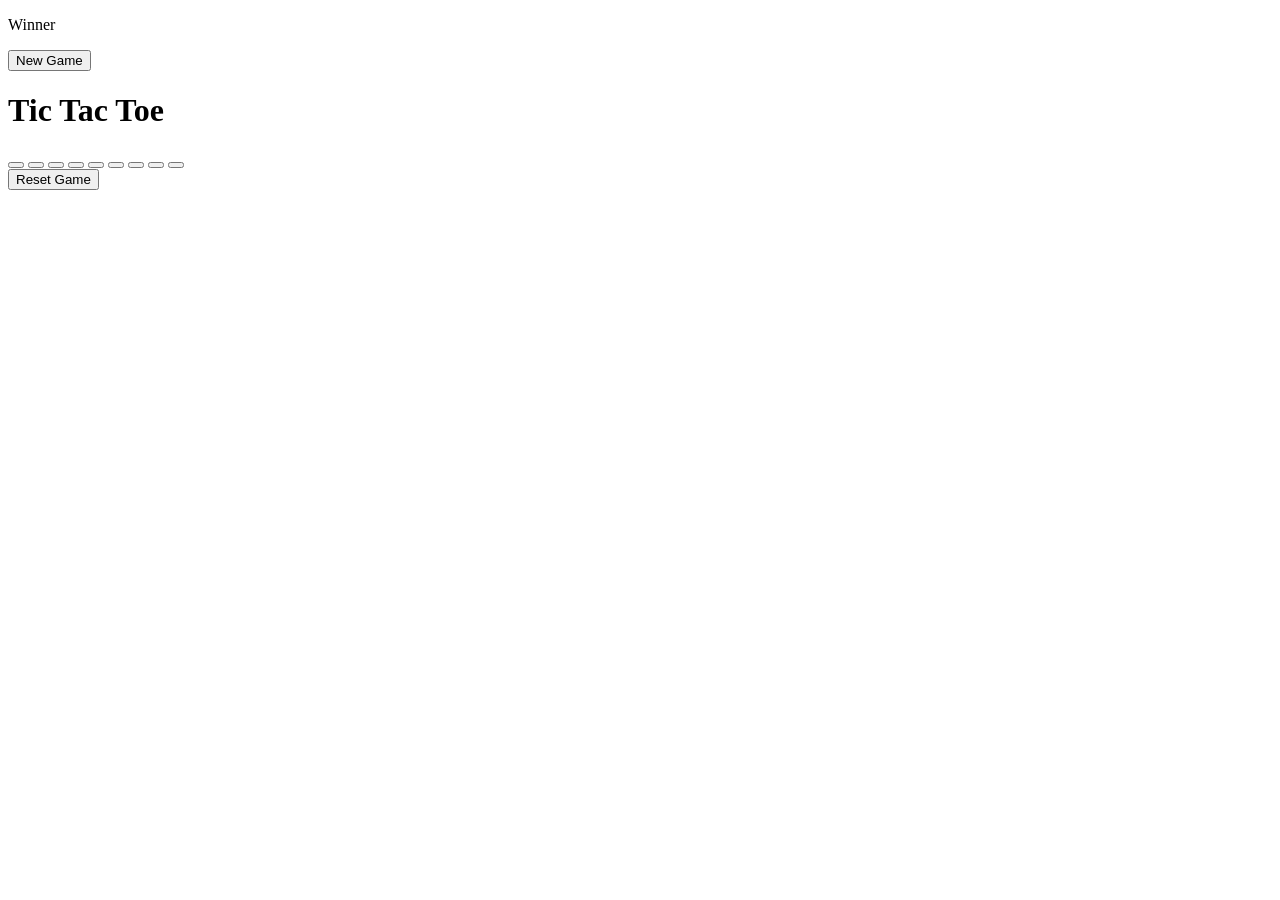
==== index.html @ 0f0dac12 "index.html" ====
<!DOCTYPE html>
<html lang="en">
<head>
    <meta charset="UTF-8">
    <meta name="viewport" content="width=device-width, initial-scale=1.0">
    <title>Tic-Tac-Toe Game</title>

    <link rel = "stylesheet" href = "ticProject.css">
</head>
<body>
  <div class="msg-container hide">
    <p id = "msg">Winner</p>
    <button id="new-btn">New Game</button>
  </div>
    <main>
      <h1>Tic Tac Toe</h1>
      <div class="container">
        <div class ="game">
          <button class="box"></button>
          <button class="box"></button>
          <button class="box"></button>
          <button class="box"></button>
          <button class="box"></button>
          <button class="box"></button>
          <button class="box"></button>
          <button class="box"></button>
          <button class="box"></button>

        </div>
      </div>
<button id="reset-btn">Reset Game</button>
</main>
    <script src = "ticProject.js"></script>
</body>
</html>
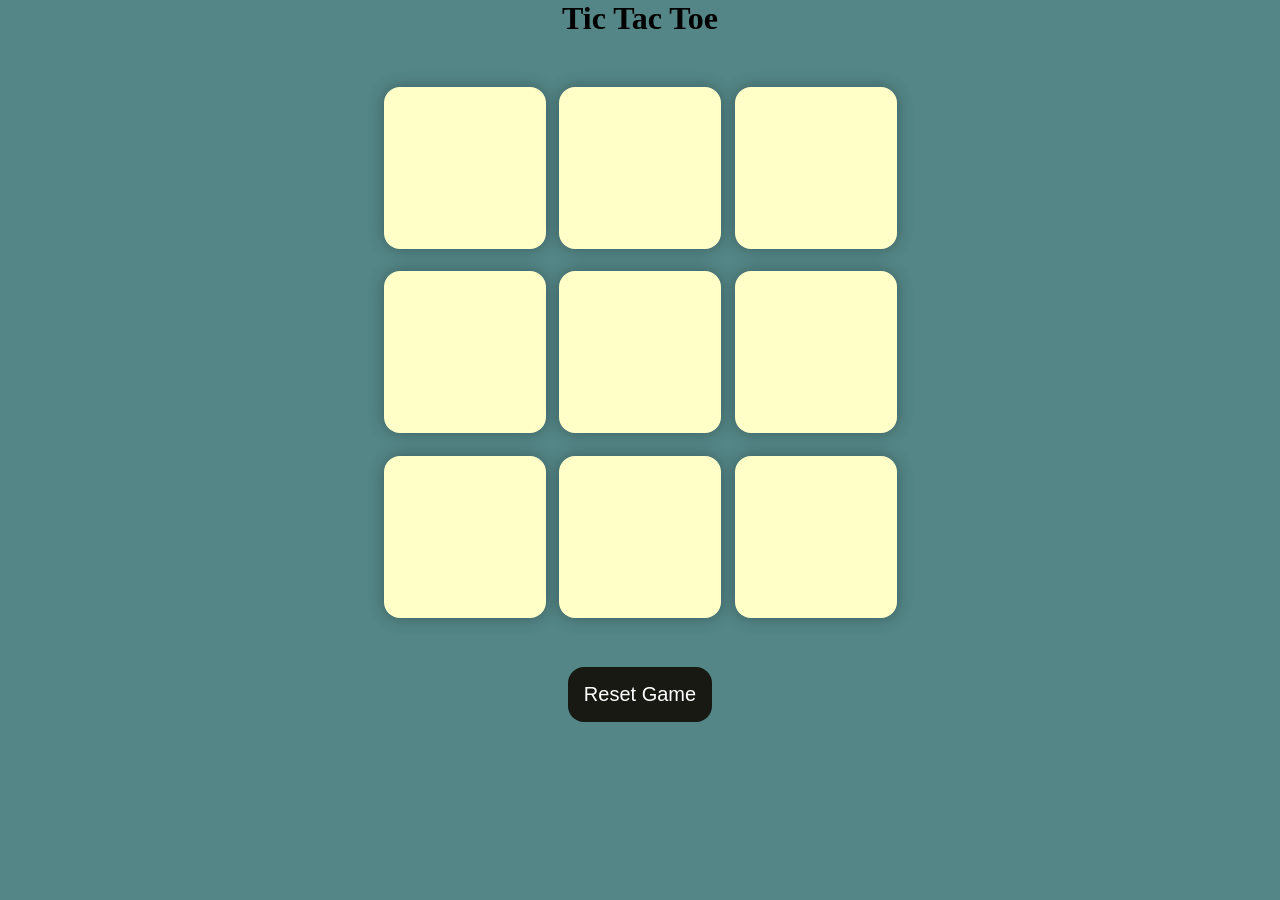
==== commit 60eea783: "index.html" ====
--- a/index.html
+++ b/index.html
@@ -5,7 +5,7 @@
     <meta name="viewport" content="width=device-width, initial-scale=1.0">
     <title>Tic-Tac-Toe Game</title>
 
-    <link rel = "stylesheet" href = "ticProject.css">
+    <link rel = "stylesheet" href = "tic-tac-toe.css">
 </head>
 <body>
   <div class="msg-container hide">
@@ -30,6 +30,6 @@
       </div>
 <button id="reset-btn">Reset Game</button>
 </main>
-    <script src = "ticProject.js"></script>
+    <script src = "tic-tac-toe.js"></script>
 </body>
 </html>
--- a/tic-tac-toe.css
+++ b/tic-tac-toe.css
@@ -0,0 +1,80 @@
+*{
+    padding:0;
+    margin:0;
+}
+
+body{
+    background-color: #548687;
+    text-align: center;
+}
+
+.container{
+    height: 70vh;
+    display: flex;
+    justify-content: center;
+    align-items: center;
+}
+
+.game{
+    height: 60vmin;
+    width: 60vmin;
+    display: flex;
+    flex-wrap: wrap;
+    justify-content: center;
+    align-items: center;
+    gap: 1.5vmin;
+}
+
+.box{
+    height: 18vmin;
+    width: 18vmin;
+    border-radius: 1rem;
+    border: none;
+    box-shadow: 0 0 1rem rgba(0, 0, 0, 0.3);
+    font-size: 8vmin;
+    background-color: #ffffc7;
+}
+.X-color{
+    color : red;
+}
+
+.O-color{
+    color : brown;
+}
+
+#reset-btn{
+    padding: 1rem;
+    font-size: 1.25rem;
+    background-color: #191913;
+    color: white;
+    border-radius: 1rem;
+    border: none;
+}
+
+#new-btn{
+    padding: 1rem;
+    font-size: 1.25rem;
+    background-color: #191913;
+    color: white;
+    border-radius: 1rem;
+    border: none;
+}
+
+#msg{
+    color: #ffffc7;
+    font-size: 5vmin;
+}
+
+.msg-container{
+    height : 100vmin;
+    display : flex;
+    justify-content: center;
+    align-items: center;
+    flex-direction: column;
+    gap: 4rem;
+
+}
+
+.hide{
+     display: none;
+}
